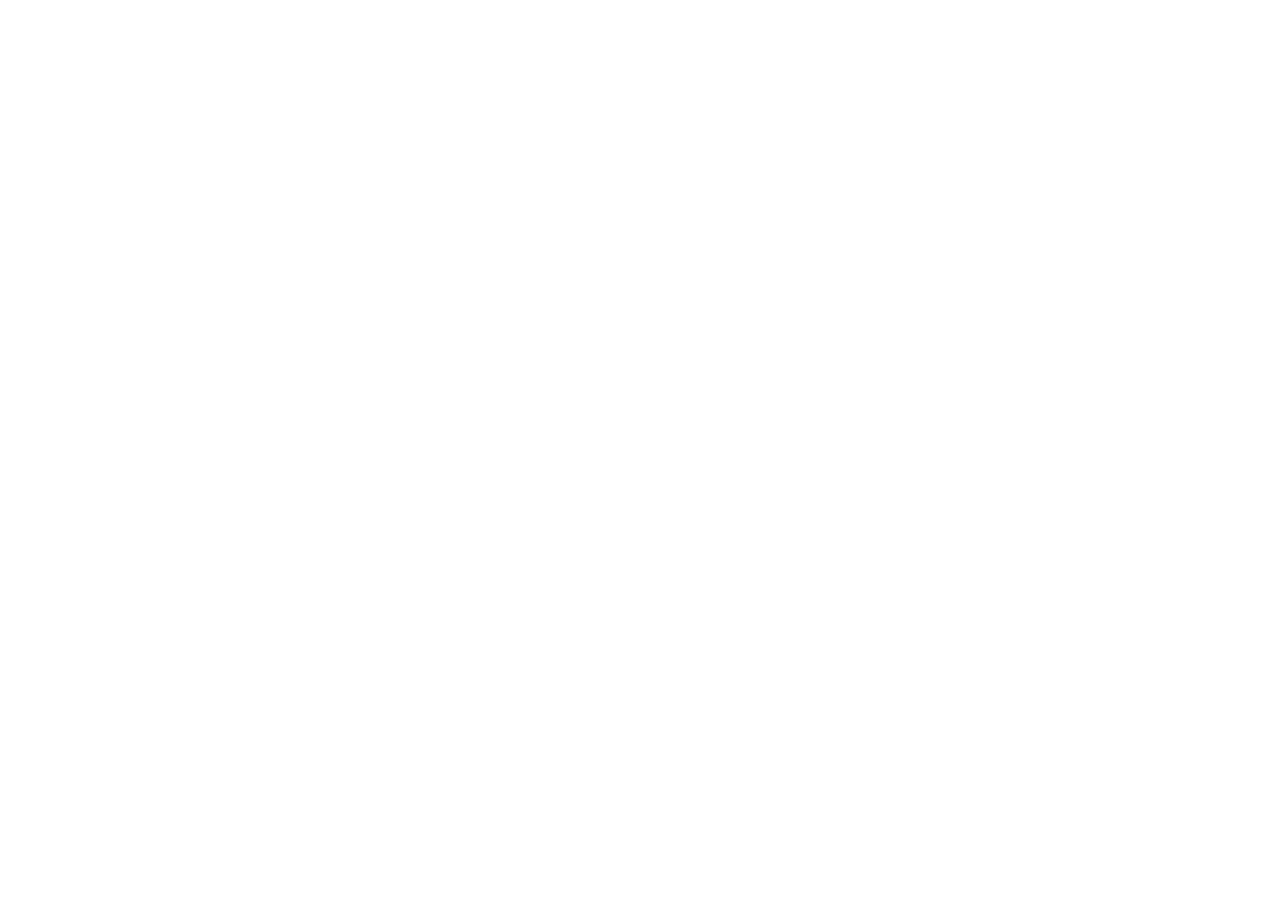
==== index.html @ 3fa98205 "Arquivos da primeira aula com repositório" ====
<!DOCTYPE html>
<html lang="en">
<head>
    <meta charset="UTF-8">
    <meta name="viewport" content="width=device-width, initial-scale=1.0">
    <title>Document</title>
</head>
<body>
    <script>
        let m = prompt("insira a massa em quilogramas")
        let a = prompt("Insira a aceleração em km/h")
        let f = m * a
        alert("A força é: " + f)
    </script>
</body>
</html>
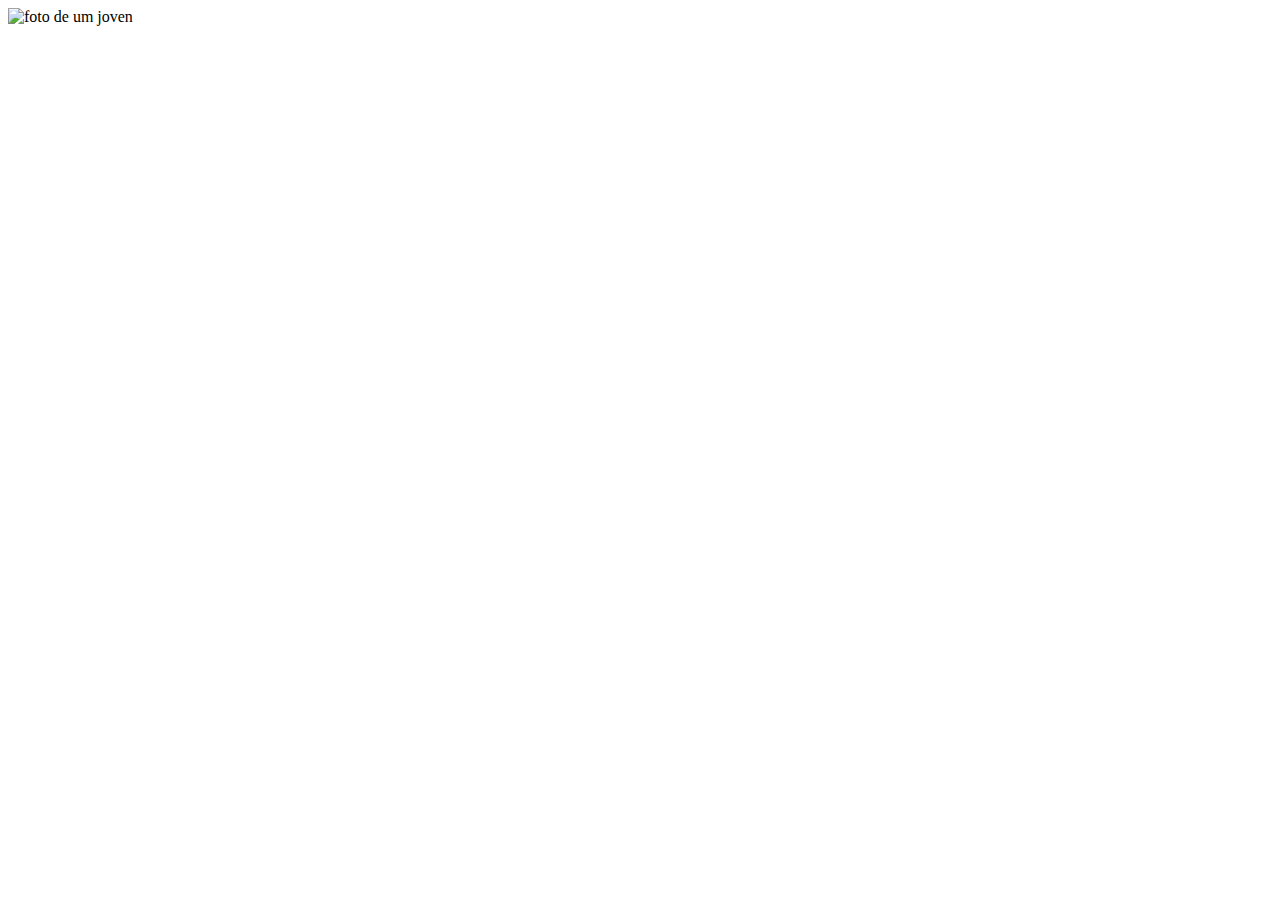
==== commit d8c6bad9: "estruturas de repetição" ====
--- a/index.html
+++ b/index.html
@@ -1,16 +1,41 @@
-<!DOCTYPE html>
-<html lang="en">
-<head>
-    <meta charset="UTF-8">
-    <meta name="viewport" content="width=device-width, initial-scale=1.0">
-    <title>Document</title>
-</head>
-<body>
-    <script>
-        let m = prompt("insira a massa em quilogramas")
-        let a = prompt("Insira a aceleração em km/h")
-        let f = m * a
-        alert("A força é: " + f)
-    </script>
-</body>
+<!DOCTYPE html>
+<html lang="pt-br">
+<head>
+    <meta charset="UTF-8">
+    <meta name="viewport" content="width=device-width, initial-scale=1.0">
+    <title>Idade</title>
+</head>
+<body>
+    <img src="senhora.jpg" id="senhora" alt="foto de uma senhora">
+    <img src="jovem.jpg" id="jovem" alt="foto de um joven">
+    <img src="erro.jpg" id="erro" alt="imagem de erro">
+
+    <script>
+        let idade = prompt('Insira a idade:')
+        let senhora = document.querySelector('#senhora')
+        let jovem = document.querySelector('#jovem')
+        let erro = document.querySelector('#erro')
+
+        erro.style.display = 'none'
+        jovem.style.display = 'none'
+        senhora.style.display = 'none'
+
+        if(idade >= 18 && idade < 155 && idade >= 0) {
+            alert(`Sua idade é ${idade}. Você é de maior`)
+            senhora.style.display = 'block'
+            
+        } else if(idade >= 0 && idade < 155) {
+            alert(`Sua idade é ${idade}. Você é de menor`)
+            jovem.style.display = 'block'
+            
+        } else {
+            alert('idade invalida')
+            erro.style.display = 'block'
+        }
+        
+        //a versão mais simples desse código funciona com o operador ternário tambem.
+        //let resultado = idade >= 18? `Sua idade é ${idade}. Você é de maior`:`Sua idade é ${idade}. Você é de menor`
+        //alert(resultado)
+    </script>
+</body>
 </html>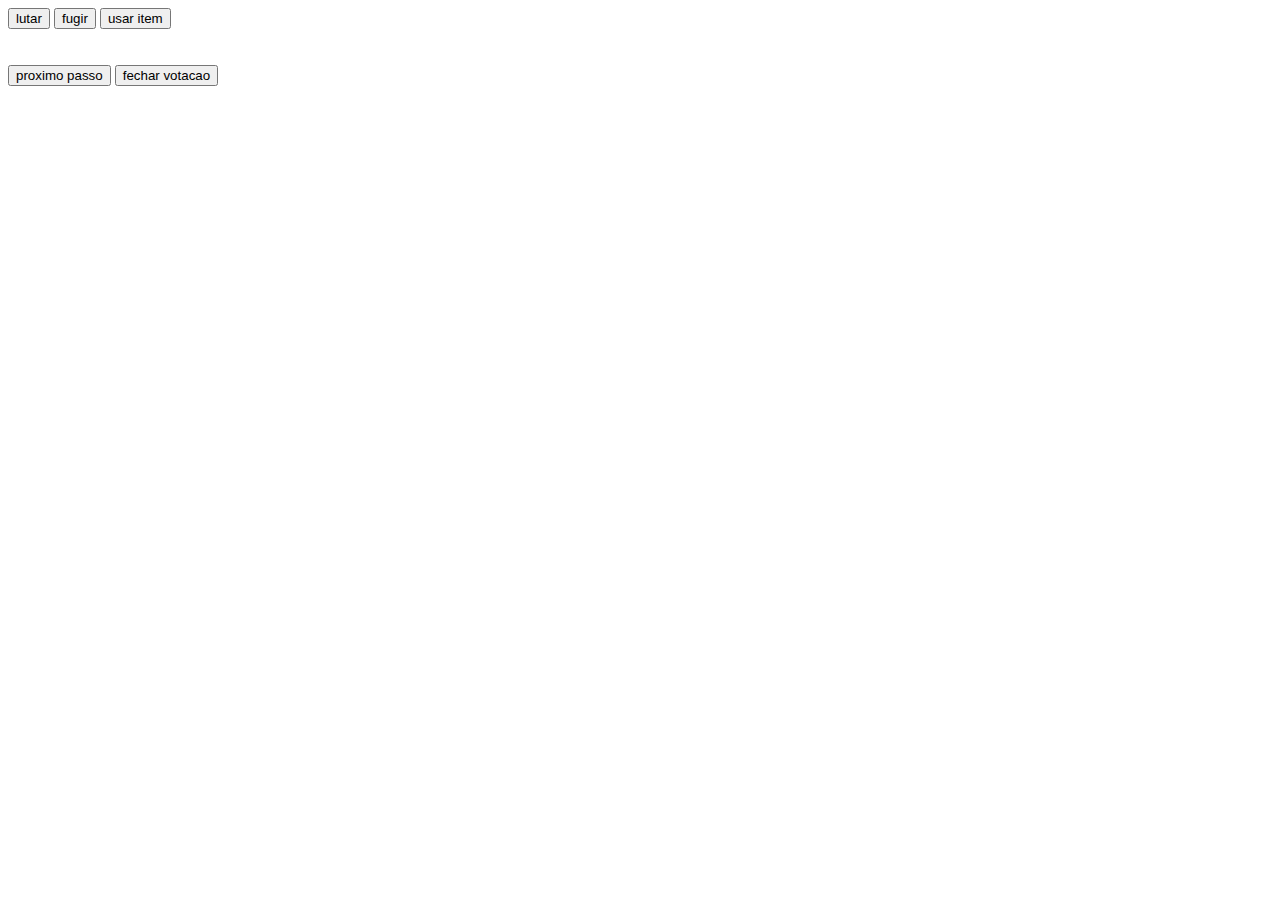
==== commit 73a5abfd: "esboço de um algoritmo de votação" ====
--- a/index.html
+++ b/index.html
@@ -1,41 +1,74 @@
-<!DOCTYPE html>
-<html lang="pt-br">
-<head>
-    <meta charset="UTF-8">
-    <meta name="viewport" content="width=device-width, initial-scale=1.0">
-    <title>Idade</title>
-</head>
-<body>
-    <img src="senhora.jpg" id="senhora" alt="foto de uma senhora">
-    <img src="jovem.jpg" id="jovem" alt="foto de um joven">
-    <img src="erro.jpg" id="erro" alt="imagem de erro">
-
-    <script>
-        let idade = prompt('Insira a idade:')
-        let senhora = document.querySelector('#senhora')
-        let jovem = document.querySelector('#jovem')
-        let erro = document.querySelector('#erro')
-
-        erro.style.display = 'none'
-        jovem.style.display = 'none'
-        senhora.style.display = 'none'
-
-        if(idade >= 18 && idade < 155 && idade >= 0) {
-            alert(`Sua idade é ${idade}. Você é de maior`)
-            senhora.style.display = 'block'
-            
-        } else if(idade >= 0 && idade < 155) {
-            alert(`Sua idade é ${idade}. Você é de menor`)
-            jovem.style.display = 'block'
-            
-        } else {
-            alert('idade invalida')
-            erro.style.display = 'block'
-        }
-        
-        //a versão mais simples desse código funciona com o operador ternário tambem.
-        //let resultado = idade >= 18? `Sua idade é ${idade}. Você é de maior`:`Sua idade é ${idade}. Você é de menor`
-        //alert(resultado)
-    </script>
-</body>
+<!DOCTYPE html>
+<html lang="en">
+<head>
+    <meta charset="UTF-8">
+    <meta name="viewport" content="width=device-width, initial-scale=1.0">
+    <title>Document</title>
+</head>
+<body>
+    <button class="lutar">lutar</button>
+    <button class="fugir">fugir</button>
+    <button class="item">usar item</button>
+    
+    <br>
+    <br>
+    <br>
+
+    <button class="passo">proximo passo</button>
+    <button class="fechar">fechar votacao</button>
+
+    <script src="index.js">
+        let item = 0, fugir = 0, lutar = 0
+        let ordem = 1
+        let votacaoAberta = false   
+        let botoes = document.querySelectorAll('button')
+        let passos = [
+            {nome: 'onça', ordem: 1, resultado: null},
+            {nome: 'tribo inimiga', ordem: 2, resultado: null},
+            {nome: 'batalha  final', ordem: 3, resultado: null},
+        ]
+
+        document.addEventListener('click', (e) => {
+            const alvo = e.target
+
+            if(alvo.classList.contains('fechar')) {
+                if(votacaoAberta) {
+                    votacaoAberta = false
+                }
+            }
+
+            if(alvo.classList.contains('passo')) {
+                if(!votacaoAberta) {
+                    for(let passo of passos) {
+                        if(passo.ordem == ordem) {
+                            passo.resultado = votacao(alvo)
+                            votacaoAberta = true
+                        }
+                    }
+                } else {
+                    console.log('a votação aonda está aberta')
+                }
+            }
+
+            console.log(passos)
+
+        })
+
+        function votacao(alvo) {
+            setTimeout(() => {
+                if(alvo.classList.contains('fugir') && votacaoAberta) {
+                    fugir++
+                } else if(alvo.classList.contains('lutar') && votacaoAberta){
+                    lutar++
+                } else if(alvo.classList.contains('item') && votacaoAberta) {
+                    item++
+                }
+                console.log(fugir, lutar, item)
+            }, 10000);
+            console.log(Math.max(fugir, lutar, item))
+            return Math.max(fugir, lutar, item)
+            
+        }
+    </script>
+</body>
 </html>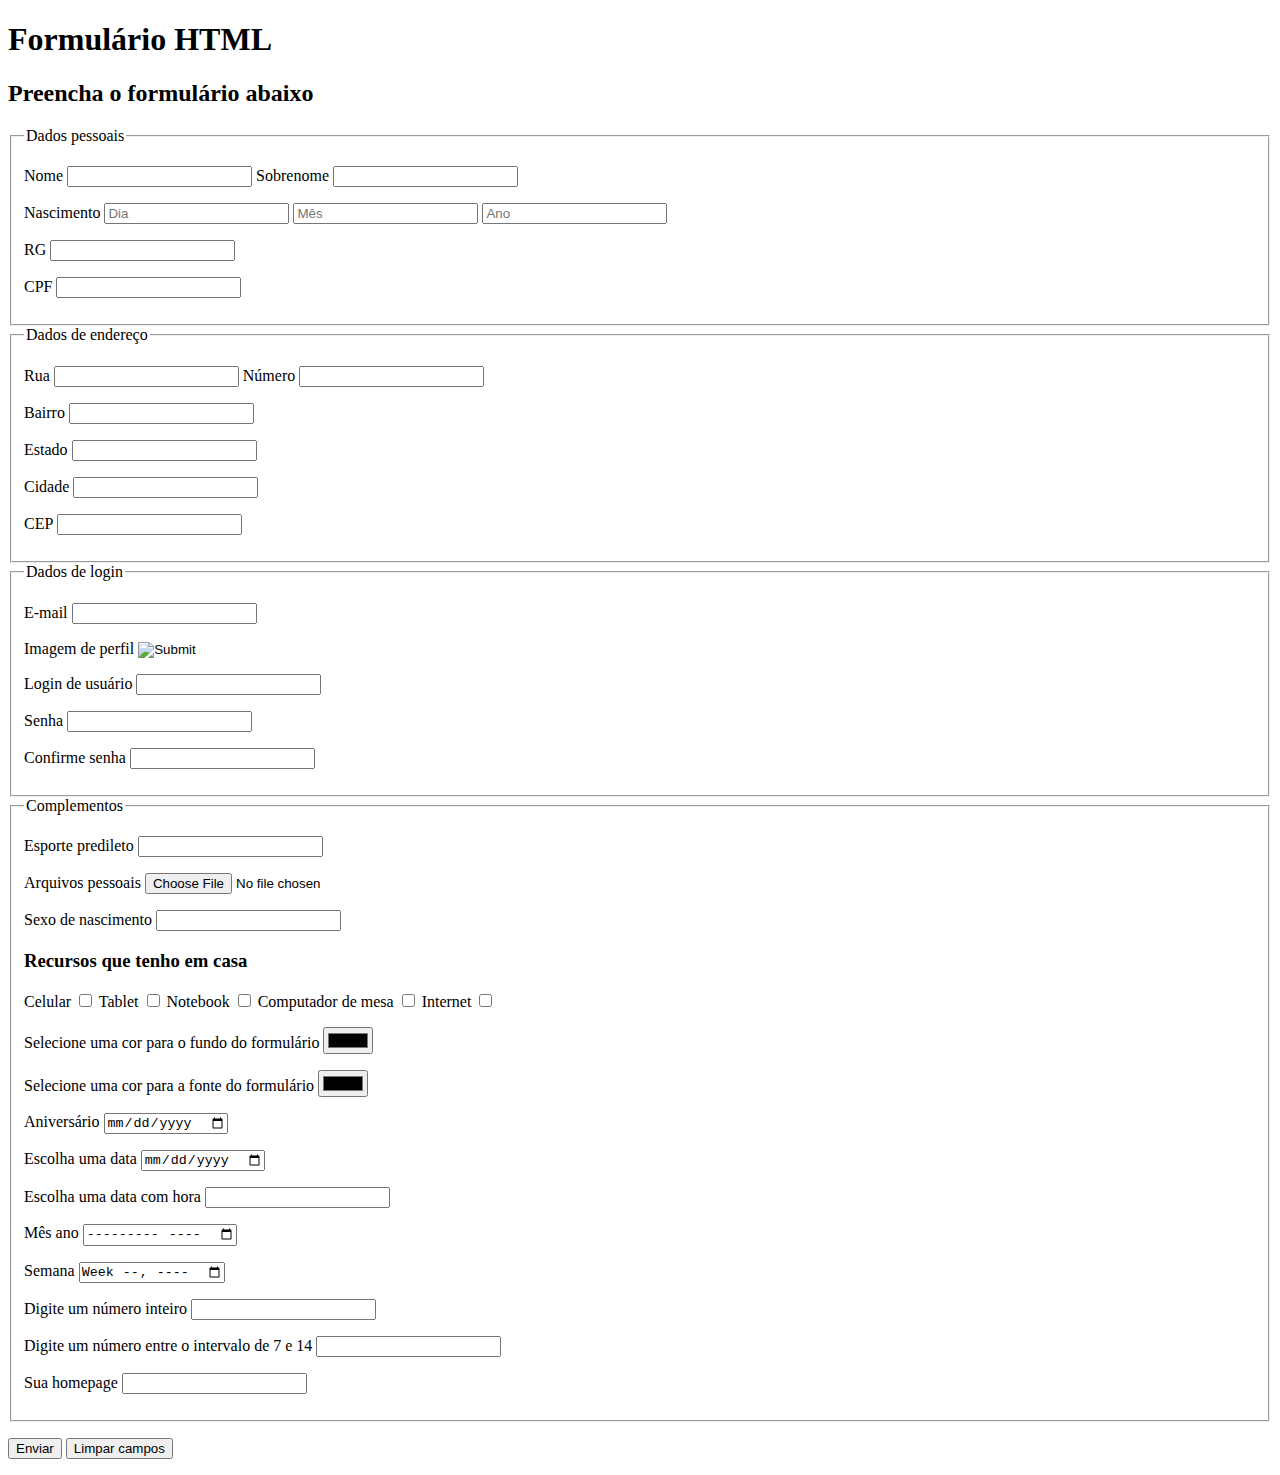
==== commit dfac687c: "Add files via upload" ====
--- a/index.html
+++ b/index.html
@@ -1,74 +1,170 @@
-<!DOCTYPE html>
-<html lang="en">
-<head>
-    <meta charset="UTF-8">
-    <meta name="viewport" content="width=device-width, initial-scale=1.0">
-    <title>Document</title>
-</head>
-<body>
-    <button class="lutar">lutar</button>
-    <button class="fugir">fugir</button>
-    <button class="item">usar item</button>
-    
-    <br>
-    <br>
-    <br>
-
-    <button class="passo">proximo passo</button>
-    <button class="fechar">fechar votacao</button>
-
-    <script src="index.js">
-        let item = 0, fugir = 0, lutar = 0
-        let ordem = 1
-        let votacaoAberta = false   
-        let botoes = document.querySelectorAll('button')
-        let passos = [
-            {nome: 'onça', ordem: 1, resultado: null},
-            {nome: 'tribo inimiga', ordem: 2, resultado: null},
-            {nome: 'batalha  final', ordem: 3, resultado: null},
-        ]
-
-        document.addEventListener('click', (e) => {
-            const alvo = e.target
-
-            if(alvo.classList.contains('fechar')) {
-                if(votacaoAberta) {
-                    votacaoAberta = false
-                }
-            }
-
-            if(alvo.classList.contains('passo')) {
-                if(!votacaoAberta) {
-                    for(let passo of passos) {
-                        if(passo.ordem == ordem) {
-                            passo.resultado = votacao(alvo)
-                            votacaoAberta = true
-                        }
-                    }
-                } else {
-                    console.log('a votação aonda está aberta')
-                }
-            }
-
-            console.log(passos)
-
-        })
-
-        function votacao(alvo) {
-            setTimeout(() => {
-                if(alvo.classList.contains('fugir') && votacaoAberta) {
-                    fugir++
-                } else if(alvo.classList.contains('lutar') && votacaoAberta){
-                    lutar++
-                } else if(alvo.classList.contains('item') && votacaoAberta) {
-                    item++
-                }
-                console.log(fugir, lutar, item)
-            }, 10000);
-            console.log(Math.max(fugir, lutar, item))
-            return Math.max(fugir, lutar, item)
-            
-        }
-    </script>
-</body>
+<!DOCTYPE html>
+<html lang="en">
+<head>
+    <meta charset="UTF-8">
+    <meta name="viewport" content="width=device-width, initial-scale=1.0">
+    <title>Document</title>
+    <link rel="stylesheet" href="style.css">
+</head>
+<body>
+    <h1>Formulário HTML</h1>
+    <h2>Preencha o formulário abaixo</h2>
+
+    <fieldset>
+        <legend>Dados pessoais</legend>
+        <p class="campo">
+            <label for="i_nome">Nome</label>
+            <input type="text" id="i_nome">
+
+            <label for="i_sobrenome">Sobrenome</label>
+            <input type="text" id="i_sobrenome">
+        </p>
+
+        <p class="campo">
+            <label for="i_nascimento">Nascimento</label>
+            <input type="text" id="i_dia" placeholder="Dia">
+            <input type="text" id="i_mes" placeholder="Mês">
+            <input type="text" id="i_ano" placeholder="Ano">
+        </p>
+        <p class="campo">
+            <label for="i_rg">RG</label>
+            <input type="text" id="i_rg">
+        </p>
+        <p class="campo">
+            <label for="i_cpf">CPF</label>
+            <input type="text" id="i_cpf">
+        </p>
+    </fieldset>
+
+    <fieldset>
+        <legend>Dados de endereço</legend>
+        <p class="campo">
+            <label for="i_rua">Rua</label>
+            <input type="text" id="i_rua">
+            <label for="i_numero">Número</label>
+            <input type="text" id="i_numero">
+        </p>
+        <p class="campo">
+            <label for="i_bairro">Bairro</label>
+            <input type="text" id="i_bairro">
+        </p>
+        <p class="campo">
+            <label for="i_estado">Estado</label>
+            <input type="text" id="i_estado">
+        </p>
+        <p class="campo">
+            <label for="i_cidade">Cidade</label>
+            <input type="text" id="i_cidade">
+        </p>
+        <p class="campo">
+            <label for="i_cep">CEP</label>
+            <input type="text" id="i_cep">
+        </p>
+    </fieldset>
+
+    <fieldset>
+        <legend>Dados de login</legend>
+        <p class="campo">
+            <label for="i_email">E-mail</label>
+            <input type="text" id="i_email">
+        </p>
+        <p class="campo">
+            <label for="i_perfil">Imagem de perfil</label>
+            <input type="image" id="i_perfil">
+        </p>
+        <p class="campo">
+            <label for="i_login">Login de usuário</label>
+            <input type="text" id="i_login">
+        </p>
+        <p class="campo">
+            <label for="i_senha">Senha</label>
+            <input type="text" id="i_senha">
+        </p>
+        <p class="campo">
+            <label for="i_confirma_senha">Confirme senha</label>
+            <input type="text" id="i_confirma_senha">
+        </p>
+    </fieldset>
+
+    <fieldset>
+        <legend>Complementos</legend>
+        <p class="campo">
+            <label for="i_esporte">Esporte predileto</label>
+            <input type="text" id="i_esporte">
+        </p>
+        <p class="campo">
+            <label for="i_arquivo">Arquivos pessoais</label>
+            <input type="file" id="i_arquivo">
+        </p>
+        <p class="campo">
+            <p class="subcampo">
+                <label for="i_sexo">Sexo de nascimento</label>
+                <input type="text" id="i_sexo">    
+            </p>
+            <p class="subcampo">
+                <h3>Recursos que tenho em casa</h3>
+                <label for="i_celular">Celular</label>
+                <input type="checkbox" name="recursos" id="i_celular" value="celular">
+
+                <label for="i_tablet">Tablet</label>
+                <input type="checkbox" name="recursos" id="i_tablet" value="tablet">
+
+                <label for="i_notebook">Notebook</label>
+                <input type="checkbox" name="recursos" id="i_notebook" value="notebook">
+
+                <label for="i_pc">Computador de mesa</label>
+                <input type="checkbox" name="recursos" id="i_pc" value="pc">
+
+                <label for="i_internet">Internet</label>
+                <input type="checkbox" name="recursos" id="i_internet" value="internet">
+            </p>
+        </p>
+        <p class="campo">
+            <label for="i_cor_fundo">Selecione uma cor para o fundo do formulário</label>
+            <input type="color" id="i_cor_fundo">
+        </p>
+        <p class="campo">
+            <label for="i_cor_fonte">Selecione uma cor para a fonte do formulário</label>
+            <input type="color" id="i_cor_fonte">
+        </p>
+        <p class="campo">
+            <label for="i_aniversario">Aniversário</label>
+            <input type="date" id="i_aniversario">
+        </p>
+        <p class="campo">
+            <label for="i_data">Escolha uma data</label>
+            <input type="date" id="i_data">
+        </p>
+        <p class="campo">
+            <label for="i_data_hora">Escolha uma data com hora</label>
+            <input type="text" id="i_data_hora">
+        </p>
+        <p class="campo">
+            <label for="i_mes_ano">Mês ano</label>
+            <input type="month" id="i_mes_ano">
+        </p>
+        <p class="campo">
+            <label for="i_semana">Semana</label>
+            <input type="week" id="i_semana">
+        </p>
+        <p class="campo">
+            <label for="i_numero">Digite um número inteiro</label>
+            <input type="number" id="i_numero">
+        </p>
+        <p class="campo">
+            <label for="i_numero_7_14">Digite um número entre o intervalo de 7 e 14</label>
+            <input type="number" id="i_numero_7_14">
+        </p>
+        <p class="campo">
+            <label for="i_pagina">Sua homepage</label>
+            <input type="url" id="i_pagina">
+        </p>
+    </fieldset>
+
+    <p class="campo">
+        <input type="submit" value="Enviar">
+        <input type="reset" value="Limpar campos">
+    </p>
+    <script src="main.js"></script>
+</body>
 </html>